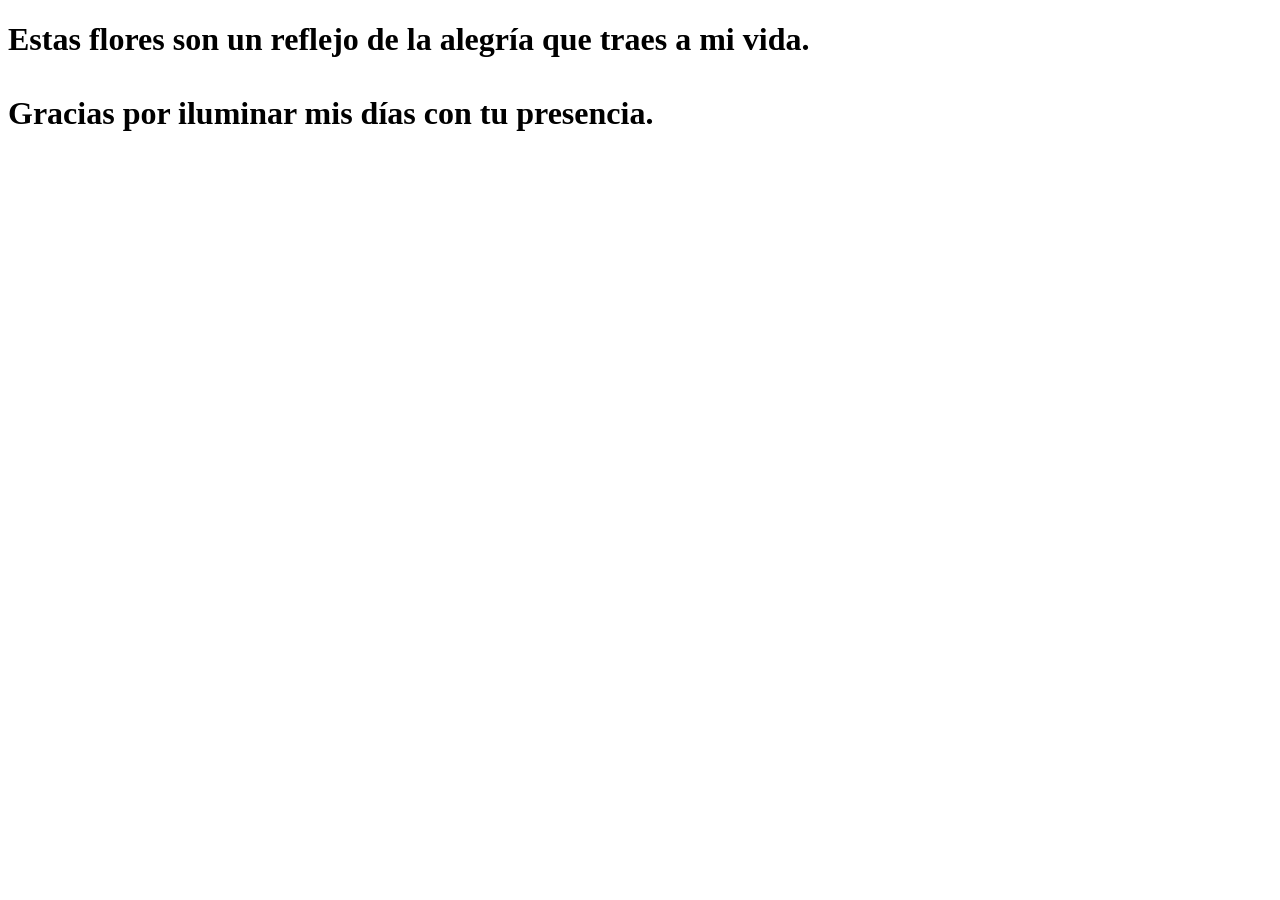
==== flower.html @ ed83cfde "Add files via upload" ====
<!DOCTYPE html>
<html lang="es">
  <head>
    <meta charset="UTF-8" />
    <meta http-equiv="X-UA-Compatible" content="IE=edge" />
    <meta name="viewport" content="width=device-width, initial-scale=1.0" />
    <link rel="stylesheet" href="css/main.css" />
    <link rel="icon" href="img/flowers.png" type="image/x-icon" />
    <title>Feliz dia de la mijer</title>
  </head>
  <body class="container">
    <audio src="sound/corazon-encantado.mp4" autoplay></audio>
    <div id="lyrics">
     
    </div>
    <h1 class="titulo">Estas flores son un reflejo de la alegría que traes a mi vida. <br> <br>
      Gracias por iluminar mis días con tu presencia.</h1>
  
    <div class="night"></div>
    <div class="flowers">
      <div class="flower flower--1">
        <div class="flower__leafs flower__leafs--1">
          <div class="flower__leaf flower__leaf--1"></div>
          <div class="flower__leaf flower__leaf--2"></div>
          <div class="flower__leaf flower__leaf--3"></div>
          <div class="flower__leaf flower__leaf--4"></div>
          <div class="flower__white-circle"></div>

          <div class="flower__light flower__light--1"></div>
          <div class="flower__light flower__light--2"></div>
          <div class="flower__light flower__light--3"></div>
          <div class="flower__light flower__light--4"></div>
          <div class="flower__light flower__light--5"></div>
          <div class="flower__light flower__light--6"></div>
          <div class="flower__light flower__light--7"></div>
          <div class="flower__light flower__light--8"></div>
        </div>
        <div class="flower__line">
          <div class="flower__line__leaf flower__line__leaf--1"></div>
          <div class="flower__line__leaf flower__line__leaf--2"></div>
          <div class="flower__line__leaf flower__line__leaf--3"></div>
          <div class="flower__line__leaf flower__line__leaf--4"></div>
          <div class="flower__line__leaf flower__line__leaf--5"></div>
          <div class="flower__line__leaf flower__line__leaf--6"></div>
        </div>
      </div>

      <div class="flower flower--2">
        <div class="flower__leafs flower__leafs--2">
          <div class="flower__leaf flower__leaf--1"></div>
          <div class="flower__leaf flower__leaf--2"></div>
          <div class="flower__leaf flower__leaf--3"></div>
          <div class="flower__leaf flower__leaf--4"></div>
          <div class="flower__white-circle"></div>

          <div class="flower__light flower__light--1"></div>
          <div class="flower__light flower__light--2"></div>
          <div class="flower__light flower__light--3"></div>
          <div class="flower__light flower__light--4"></div>
          <div class="flower__light flower__light--5"></div>
          <div class="flower__light flower__light--6"></div>
          <div class="flower__light flower__light--7"></div>
          <div class="flower__light flower__light--8"></div>
        </div>
        <div class="flower__line">
          <div class="flower__line__leaf flower__line__leaf--1"></div>
          <div class="flower__line__leaf flower__line__leaf--2"></div>
          <div class="flower__line__leaf flower__line__leaf--3"></div>
          <div class="flower__line__leaf flower__line__leaf--4"></div>
        </div>
      </div>

      <div class="flower flower--3">
        <div class="flower__leafs flower__leafs--3">
          <div class="flower__leaf flower__leaf--1"></div>
          <div class="flower__leaf flower__leaf--2"></div>
          <div class="flower__leaf flower__leaf--3"></div>
          <div class="flower__leaf flower__leaf--4"></div>
          <div class="flower__white-circle"></div>

          <div class="flower__light flower__light--1"></div>
          <div class="flower__light flower__light--2"></div>
          <div class="flower__light flower__light--3"></div>
          <div class="flower__light flower__light--4"></div>
          <div class="flower__light flower__light--5"></div>
          <div class="flower__light flower__light--6"></div>
          <div class="flower__light flower__light--7"></div>
          <div class="flower__light flower__light--8"></div>
        </div>
        <div class="flower__line">
          <div class="flower__line__leaf flower__line__leaf--1"></div>
          <div class="flower__line__leaf flower__line__leaf--2"></div>
          <div class="flower__line__leaf flower__line__leaf--3"></div>
          <div class="flower__line__leaf flower__line__leaf--4"></div>
        </div>
      </div>

      <div class="grow-ans" style="--d: 1.2s">
        <div class="flower__g-long">
          <div class="flower__g-long__top"></div>
          <div class="flower__g-long__bottom"></div>
        </div>
      </div>

      <div class="growing-grass">
        <div class="flower__grass flower__grass--1">
          <div class="flower__grass--top"></div>
          <div class="flower__grass--bottom"></div>
          <div class="flower__grass__leaf flower__grass__leaf--1"></div>
          <div class="flower__grass__leaf flower__grass__leaf--2"></div>
          <div class="flower__grass__leaf flower__grass__leaf--3"></div>
          <div class="flower__grass__leaf flower__grass__leaf--4"></div>
          <div class="flower__grass__leaf flower__grass__leaf--5"></div>
          <div class="flower__grass__leaf flower__grass__leaf--6"></div>
          <div class="flower__grass__leaf flower__grass__leaf--7"></div>
          <div class="flower__grass__leaf flower__grass__leaf--8"></div>
          <div class="flower__grass__overlay"></div>
        </div>
      </div>

      <div class="growing-grass">
        <div class="flower__grass flower__grass--2">
          <div class="flower__grass--top"></div>
          <div class="flower__grass--bottom"></div>
          <div class="flower__grass__leaf flower__grass__leaf--1"></div>
          <div class="flower__grass__leaf flower__grass__leaf--2"></div>
          <div class="flower__grass__leaf flower__grass__leaf--3"></div>
          <div class="flower__grass__leaf flower__grass__leaf--4"></div>
          <div class="flower__grass__leaf flower__grass__leaf--5"></div>
          <div class="flower__grass__leaf flower__grass__leaf--6"></div>
          <div class="flower__grass__leaf flower__grass__leaf--7"></div>
          <div class="flower__grass__leaf flower__grass__leaf--8"></div>
          <div class="flower__grass__overlay"></div>
        </div>
      </div>

      <div class="grow-ans" style="--d: 2.4s">
        <div class="flower__g-right flower__g-right--1">
          <div class="leaf"></div>
        </div>
      </div>

      <div class="grow-ans" style="--d: 2.8s">
        <div class="flower__g-right flower__g-right--2">
          <div class="leaf"></div>
        </div>
      </div>

      <div class="grow-ans" style="--d: 2.8s">
        <div class="flower__g-front">
          <div
            class="flower__g-front__leaf-wrapper flower__g-front__leaf-wrapper--1"
          >
            <div class="flower__g-front__leaf"></div>
          </div>
          <div
            class="flower__g-front__leaf-wrapper flower__g-front__leaf-wrapper--2"
          >
            <div class="flower__g-front__leaf"></div>
          </div>
          <div
            class="flower__g-front__leaf-wrapper flower__g-front__leaf-wrapper--3"
          >
            <div class="flower__g-front__leaf"></div>
          </div>
          <div
            class="flower__g-front__leaf-wrapper flower__g-front__leaf-wrapper--4"
          >
            <div class="flower__g-front__leaf"></div>
          </div>
          <div
            class="flower__g-front__leaf-wrapper flower__g-front__leaf-wrapper--5"
          >
            <div class="flower__g-front__leaf"></div>
          </div>
          <div
            class="flower__g-front__leaf-wrapper flower__g-front__leaf-wrapper--6"
          >
            <div class="flower__g-front__leaf"></div>
          </div>
          <div
            class="flower__g-front__leaf-wrapper flower__g-front__leaf-wrapper--7"
          >
            <div class="flower__g-front__leaf"></div>
          </div>
          <div
            class="flower__g-front__leaf-wrapper flower__g-front__leaf-wrapper--8"
          >
            <div class="flower__g-front__leaf"></div>
          </div>
          <div class="flower__g-front__line"></div>
        </div>
      </div>

      <div class="grow-ans" style="--d: 3.2s">
        <div class="flower__g-fr">
          <div class="leaf"></div>
          <div class="flower__g-fr__leaf flower__g-fr__leaf--1"></div>
          <div class="flower__g-fr__leaf flower__g-fr__leaf--2"></div>
          <div class="flower__g-fr__leaf flower__g-fr__leaf--3"></div>
          <div class="flower__g-fr__leaf flower__g-fr__leaf--4"></div>
          <div class="flower__g-fr__leaf flower__g-fr__leaf--5"></div>
          <div class="flower__g-fr__leaf flower__g-fr__leaf--6"></div>
          <div class="flower__g-fr__leaf flower__g-fr__leaf--7"></div>
          <div class="flower__g-fr__leaf flower__g-fr__leaf--8"></div>
        </div>
      </div>

      <div class="long-g long-g--0">
        <div class="grow-ans" style="--d: 3s">
          <div class="leaf leaf--0"></div>
        </div>
        <div class="grow-ans" style="--d: 2.2s">
          <div class="leaf leaf--1"></div>
        </div>
        <div class="grow-ans" style="--d: 3.4s">
          <div class="leaf leaf--2"></div>
        </div>
        <div class="grow-ans" style="--d: 3.6s">
          <div class="leaf leaf--3"></div>
        </div>
      </div>

      <div class="long-g long-g--1">
        <div class="grow-ans" style="--d: 3.6s">
          <div class="leaf leaf--0"></div>
        </div>
        <div class="grow-ans" style="--d: 3.8s">
          <div class="leaf leaf--1"></div>
        </div>
        <div class="grow-ans" style="--d: 4s">
          <div class="leaf leaf--2"></div>
        </div>
        <div class="grow-ans" style="--d: 4.2s">
          <div class="leaf leaf--3"></div>
        </div>
      </div>

      <div class="long-g long-g--2">
        <div class="grow-ans" style="--d: 4s">
          <div class="leaf leaf--0"></div>
        </div>
        <div class="grow-ans" style="--d: 4.2s">
          <div class="leaf leaf--1"></div>
        </div>
        <div class="grow-ans" style="--d: 4.4s">
          <div class="leaf leaf--2"></div>
        </div>
        <div class="grow-ans" style="--d: 4.6s">
          <div class="leaf leaf--3"></div>
        </div>
      </div>

      <div class="long-g long-g--3">
        <div class="grow-ans" style="--d: 4s">
          <div class="leaf leaf--0"></div>
        </div>
        <div class="grow-ans" style="--d: 4.2s">
          <div class="leaf leaf--1"></div>
        </div>
        <div class="grow-ans" style="--d: 3s">
          <div class="leaf leaf--2"></div>
        </div>
        <div class="grow-ans" style="--d: 3.6s">
          <div class="leaf leaf--3"></div>
        </div>
      </div>

      <div class="long-g long-g--4">
        <div class="grow-ans" style="--d: 4s">
          <div class="leaf leaf--0"></div>
        </div>
        <div class="grow-ans" style="--d: 4.2s">
          <div class="leaf leaf--1"></div>
        </div>
        <div class="grow-ans" style="--d: 3s">
          <div class="leaf leaf--2"></div>
        </div>
        <div class="grow-ans" style="--d: 3.6s">
          <div class="leaf leaf--3"></div>
        </div>
      </div>

      <div class="long-g long-g--5">
        <div class="grow-ans" style="--d: 4s">
          <div class="leaf leaf--0"></div>
        </div>
        <div class="grow-ans" style="--d: 4.2s">
          <div class="leaf leaf--1"></div>
        </div>
        <div class="grow-ans" style="--d: 3s">
          <div class="leaf leaf--2"></div>
        </div>
        <div class="grow-ans" style="--d: 3.6s">
          <div class="leaf leaf--3"></div>
        </div>
      </div>

      <div class="long-g long-g--6">
        <div class="grow-ans" style="--d: 4.2s">
          <div class="leaf leaf--0"></div>
        </div>
        <div class="grow-ans" style="--d: 4.4s">
          <div class="leaf leaf--1"></div>
        </div>
        <div class="grow-ans" style="--d: 4.6s">
          <div class="leaf leaf--2"></div>
        </div>
        <div class="grow-ans" style="--d: 4.8s">
          <div class="leaf leaf--3"></div>
        </div>
      </div>

      <div class="long-g long-g--7">
        <div class="grow-ans" style="--d: 3s">
          <div class="leaf leaf--0"></div>
        </div>
        <div class="grow-ans" style="--d: 3.2s">
          <div class="leaf leaf--1"></div>
        </div>
        <div class="grow-ans" style="--d: 3.5s">
          <div class="leaf leaf--2"></div>
        </div>
        <div class="grow-ans" style="--d: 3.6s">
          <div class="leaf leaf--3"></div>
        </div>
      </div>
    </div>
    <script src="anim.js"></script>
    <script src="main.js"></script>
  </body>
</html>
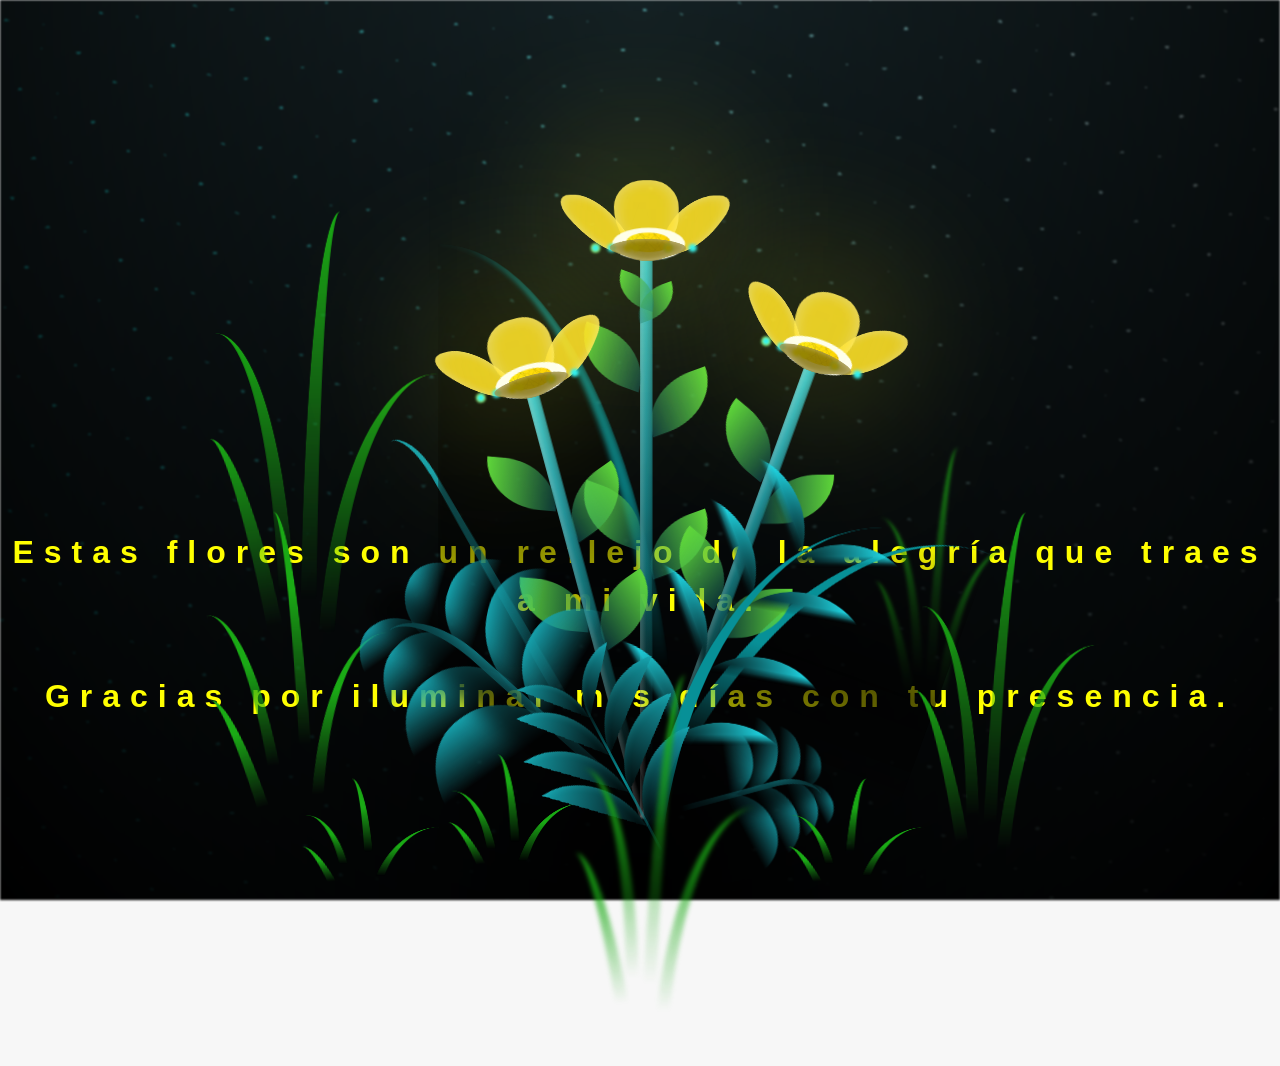
==== commit 312d6eed: "Update flower.html" ====
--- a/flower.html
+++ b/flower.html
@@ -4,8 +4,8 @@
     <meta charset="UTF-8" />
     <meta http-equiv="X-UA-Compatible" content="IE=edge" />
     <meta name="viewport" content="width=device-width, initial-scale=1.0" />
-    <link rel="stylesheet" href="css/main.css" />
-    <link rel="icon" href="img/flowers.png" type="image/x-icon" />
+    <link rel="stylesheet" href="main.css" />
+    <link rel="icon" href="flowers.png" type="image/x-icon" />
     <title>Feliz dia de la mijer</title>
   </head>
   <body class="container">
@@ -329,4 +329,4 @@
     <script src="anim.js"></script>
     <script src="main.js"></script>
   </body>
-</html>+</html>
--- a/main.css
+++ b/main.css
@@ -0,0 +1,1704 @@
+*,
+*::after,
+*::before {
+  padding: 0;
+  margin: 0;
+  box-sizing: border-box;
+}
+
+:root {
+  --dark-color: #000;
+}
+
+body {
+  display: flex;
+  align-items: flex-end;
+  justify-content: center;
+  min-height: 100vh;
+  background-color: var(--dark-color);
+  overflow: hidden;
+  perspective: 1000px;
+}
+
+#lyrics {
+  font-size: 28px;
+  font-family: "Franklin Gothic Medium", "Arial Narrow", Arial, sans-serif;
+  color: white;
+  position: absolute;
+  margin-bottom: 20%;
+  z-index: 1;
+  font-weight: bold;
+  letter-spacing: 4px;
+}
+@media only screen and (max-width: 600px) {
+  /* Estilos específicos para dispositivos con un ancho máximo de 600px */
+  #lyrics {
+      font-size: 14px; /* Reduce el tamaño del texto para dispositivos más pequeños */
+      margin-bottom: 530px;
+      letter-spacing: 3px;
+  }
+
+}
+.titulo {
+  margin-bottom: 180px;
+  font-family: "Arial Narrow", Arial, sans-serif;
+  color: yellow;
+  position: absolute;
+  font-weight: bold;
+  letter-spacing: 10px;
+  opacity: 0;
+  animation: fadeIn 3s ease-in-out forwards;
+  text-align: center;
+}
+@keyframes fadeIn {
+  from {
+    opacity: 0;
+  }
+  to {
+    opacity: 1;
+  }
+}
+
+.night {
+  z-index: -1;
+  position: absolute;
+  left: 50%;
+  top: 0;
+  transform: translateX(-50%);
+  width: 100%;
+  height: 100%;
+  filter: blur(0.1vmin);
+  background-image: radial-gradient(
+      ellipse at top,
+      transparent 0%,
+      var(--dark-color)
+    ),
+    radial-gradient(
+      ellipse at bottom,
+      var(--dark-color),
+      rgba(145, 233, 255, 0.2)
+    ),
+    repeating-linear-gradient(
+      220deg,
+      rgb(0, 0, 0) 0px,
+      rgb(0, 0, 0) 19px,
+      transparent 19px,
+      transparent 22px
+    ),
+    repeating-linear-gradient(
+      189deg,
+      rgb(0, 0, 0) 0px,
+      rgb(0, 0, 0) 19px,
+      transparent 19px,
+      transparent 22px
+    ),
+    repeating-linear-gradient(
+      148deg,
+      rgb(0, 0, 0) 0px,
+      rgb(0, 0, 0) 19px,
+      transparent 19px,
+      transparent 22px
+    ),
+    linear-gradient(90deg, rgb(0, 255, 250), rgb(240, 240, 240));
+}
+
+.flowers {
+  position: relative;
+  transform: scale(0.9);
+  /*margin-bottom: 100px;
+  */
+}
+
+@media only screen and (max-width: 600px) {
+  /* Estilos específicos para dispositivos con un ancho máximo de 600px */
+.flowers {
+      font-size: 14px;
+      margin-bottom: 35%;
+      letter-spacing: 3px;
+      transform: scale(1.0);
+}
+
+}
+
+.flower {
+  position: absolute;
+  bottom: 10vmin;
+  transform-origin: bottom center;
+  z-index: 10;
+  --fl-speed: 0.8s;
+}
+.flower--1 {
+  -webkit-animation: moving-flower-1 4s linear infinite;
+  animation: moving-flower-1 4s linear infinite;
+}
+.flower--1 .flower__line {
+  height: 70vmin;
+  -webkit-animation-delay: 0.3s;
+  animation-delay: 0.3s;
+}
+.flower--1 .flower__line__leaf--1 {
+  -webkit-animation: blooming-leaf-right var(--fl-speed) 1.6s backwards;
+  animation: blooming-leaf-right var(--fl-speed) 1.6s backwards;
+}
+.flower--1 .flower__line__leaf--2 {
+  -webkit-animation: blooming-leaf-right var(--fl-speed) 1.4s backwards;
+  animation: blooming-leaf-right var(--fl-speed) 1.4s backwards;
+}
+.flower--1 .flower__line__leaf--3 {
+  -webkit-animation: blooming-leaf-left var(--fl-speed) 1.2s backwards;
+  animation: blooming-leaf-left var(--fl-speed) 1.2s backwards;
+}
+.flower--1 .flower__line__leaf--4 {
+  -webkit-animation: blooming-leaf-left var(--fl-speed) 1s backwards;
+  animation: blooming-leaf-left var(--fl-speed) 1s backwards;
+}
+.flower--1 .flower__line__leaf--5 {
+  -webkit-animation: blooming-leaf-right var(--fl-speed) 1.8s backwards;
+  animation: blooming-leaf-right var(--fl-speed) 1.8s backwards;
+}
+.flower--1 .flower__line__leaf--6 {
+  -webkit-animation: blooming-leaf-left var(--fl-speed) 2s backwards;
+  animation: blooming-leaf-left var(--fl-speed) 2s backwards;
+}
+.flower--2 {
+  left: 50%;
+  transform: rotate(20deg);
+  -webkit-animation: moving-flower-2 4s linear infinite;
+  animation: moving-flower-2 4s linear infinite;
+}
+.flower--2 .flower__line {
+  height: 60vmin;
+  -webkit-animation-delay: 0.6s;
+  animation-delay: 0.6s;
+}
+.flower--2 .flower__line__leaf--1 {
+  -webkit-animation: blooming-leaf-right var(--fl-speed) 1.9s backwards;
+  animation: blooming-leaf-right var(--fl-speed) 1.9s backwards;
+}
+.flower--2 .flower__line__leaf--2 {
+  -webkit-animation: blooming-leaf-right var(--fl-speed) 1.7s backwards;
+  animation: blooming-leaf-right var(--fl-speed) 1.7s backwards;
+}
+.flower--2 .flower__line__leaf--3 {
+  -webkit-animation: blooming-leaf-left var(--fl-speed) 1.5s backwards;
+  animation: blooming-leaf-left var(--fl-speed) 1.5s backwards;
+}
+.flower--2 .flower__line__leaf--4 {
+  -webkit-animation: blooming-leaf-left var(--fl-speed) 1.3s backwards;
+  animation: blooming-leaf-left var(--fl-speed) 1.3s backwards;
+}
+.flower--3 {
+  left: 50%;
+  transform: rotate(-15deg);
+  -webkit-animation: moving-flower-3 4s linear infinite;
+  animation: moving-flower-3 4s linear infinite;
+}
+.flower--3 .flower__line {
+  -webkit-animation-delay: 0.9s;
+  animation-delay: 0.9s;
+}
+.flower--3 .flower__line__leaf--1 {
+  -webkit-animation: blooming-leaf-right var(--fl-speed) 2.5s backwards;
+  animation: blooming-leaf-right var(--fl-speed) 2.5s backwards;
+}
+.flower--3 .flower__line__leaf--2 {
+  -webkit-animation: blooming-leaf-right var(--fl-speed) 2.3s backwards;
+  animation: blooming-leaf-right var(--fl-speed) 2.3s backwards;
+}
+.flower--3 .flower__line__leaf--3 {
+  -webkit-animation: blooming-leaf-left var(--fl-speed) 2.1s backwards;
+  animation: blooming-leaf-left var(--fl-speed) 2.1s backwards;
+}
+.flower--3 .flower__line__leaf--4 {
+  -webkit-animation: blooming-leaf-left var(--fl-speed) 1.9s backwards;
+  animation: blooming-leaf-left var(--fl-speed) 1.9s backwards;
+}
+.flower__leafs {
+  position: relative;
+  -webkit-animation: blooming-flower 2s backwards;
+  animation: blooming-flower 2s backwards;
+}
+.flower__leafs--1 {
+  -webkit-animation-delay: 1.1s;
+  animation-delay: 1.1s;
+}
+.flower__leafs--2 {
+  -webkit-animation-delay: 1.4s;
+  animation-delay: 1.4s;
+}
+.flower__leafs--3 {
+  -webkit-animation-delay: 1.7s;
+  animation-delay: 1.7s;
+}
+.flower__leafs::after {
+  content: "";
+  position: absolute;
+  left: 0;
+  top: 0;
+  transform: translate(-50%, -100%);
+  width: 8vmin;
+  height: 8vmin;
+  background-color: #f9fd25;
+  /* background-color: #fd2525; */
+  filter: blur(10vmin);
+}
+.flower__leaf {
+  position: absolute;
+  bottom: 0;
+  left: 50%;
+  width: 8vmin;
+  height: 11vmin;
+  border-radius: 51% 49% 47% 53%/44% 45% 55% 69%;
+  background-color: #253bfd;
+  background-color: #fddd25;
+  transform-origin: bottom center;
+  opacity: 0.9;
+  box-shadow: inset 0 0 2vmin rgba(255, 255, 255, 0.5);
+}
+.flower__leaf--1 {
+  transform: translate(-10%, 1%) rotateY(40deg) rotateX(-50deg);
+}
+.flower__leaf--2 {
+  transform: translate(-50%, -4%) rotateX(40deg);
+}
+.flower__leaf--3 {
+  transform: translate(-90%, 0%) rotateY(45deg) rotateX(50deg);
+}
+.flower__leaf--4 {
+  width: 8vmin;
+  height: 8vmin;
+  transform-origin: bottom left;
+  border-radius: 4vmin 10vmin 4vmin 4vmin;
+  transform: translate(0%, 18%) rotateX(70deg) rotate(-43deg);
+  background-color: #7c6901;
+  z-index: 1;
+  opacity: 0.8;
+}
+.flower__white-circle {
+  position: absolute;
+  left: -3.5vmin;
+  top: -3vmin;
+  width: 9vmin;
+  height: 4vmin;
+  border-radius: 50%;
+  background-color: #fff;
+}
+.flower__white-circle::after {
+  content: "";
+  position: absolute;
+  left: 50%;
+  top: 45%;
+  transform: translate(-50%, -50%);
+  width: 60%;
+  height: 60%;
+  border-radius: inherit;
+  background-image: repeating-linear-gradient(
+      135deg,
+      rgba(0, 0, 0, 0.03) 0px,
+      rgba(0, 0, 0, 0.03) 1px,
+      transparent 1px,
+      transparent 12px
+    ),
+    repeating-linear-gradient(
+      45deg,
+      rgba(0, 0, 0, 0.03) 0px,
+      rgba(0, 0, 0, 0.03) 1px,
+      transparent 1px,
+      transparent 12px
+    ),
+    repeating-linear-gradient(
+      67.5deg,
+      rgba(0, 0, 0, 0.03) 0px,
+      rgba(0, 0, 0, 0.03) 1px,
+      transparent 1px,
+      transparent 12px
+    ),
+    repeating-linear-gradient(
+      135deg,
+      rgba(0, 0, 0, 0.03) 0px,
+      rgba(0, 0, 0, 0.03) 1px,
+      transparent 1px,
+      transparent 12px
+    ),
+    repeating-linear-gradient(
+      45deg,
+      rgba(0, 0, 0, 0.03) 0px,
+      rgba(0, 0, 0, 0.03) 1px,
+      transparent 1px,
+      transparent 12px
+    ),
+    repeating-linear-gradient(
+      112.5deg,
+      rgba(0, 0, 0, 0.03) 0px,
+      rgba(0, 0, 0, 0.03) 1px,
+      transparent 1px,
+      transparent 12px
+    ),
+    repeating-linear-gradient(
+      112.5deg,
+      rgba(0, 0, 0, 0.03) 0px,
+      rgba(0, 0, 0, 0.03) 1px,
+      transparent 1px,
+      transparent 12px
+    ),
+    repeating-linear-gradient(
+      45deg,
+      rgba(0, 0, 0, 0.03) 0px,
+      rgba(0, 0, 0, 0.03) 1px,
+      transparent 1px,
+      transparent 12px
+    ),
+    repeating-linear-gradient(
+      22.5deg,
+      rgba(0, 0, 0, 0.03) 0px,
+      rgba(0, 0, 0, 0.03) 1px,
+      transparent 1px,
+      transparent 12px
+    ),
+    repeating-linear-gradient(
+      45deg,
+      rgba(0, 0, 0, 0.03) 0px,
+      rgba(0, 0, 0, 0.03) 1px,
+      transparent 1px,
+      transparent 12px
+    ),
+    repeating-linear-gradient(
+      22.5deg,
+      rgba(0, 0, 0, 0.03) 0px,
+      rgba(0, 0, 0, 0.03) 1px,
+      transparent 1px,
+      transparent 12px
+    ),
+    repeating-linear-gradient(
+      135deg,
+      rgba(0, 0, 0, 0.03) 0px,
+      rgba(0, 0, 0, 0.03) 1px,
+      transparent 1px,
+      transparent 12px
+    ),
+    repeating-linear-gradient(
+      157.5deg,
+      rgba(0, 0, 0, 0.03) 0px,
+      rgba(0, 0, 0, 0.03) 1px,
+      transparent 1px,
+      transparent 12px
+    ),
+    repeating-linear-gradient(
+      67.5deg,
+      rgba(0, 0, 0, 0.03) 0px,
+      rgba(0, 0, 0, 0.03) 1px,
+      transparent 1px,
+      transparent 12px
+    ),
+    repeating-linear-gradient(
+      67.5deg,
+      rgba(0, 0, 0, 0.03) 0px,
+      rgba(0, 0, 0, 0.03) 1px,
+      transparent 1px,
+      transparent 12px
+    ),
+    linear-gradient(90deg, rgb(255, 235, 18), rgb(255, 206, 0));
+}
+.flower__line {
+  height: 55vmin;
+  width: 1.5vmin;
+  background-image: linear-gradient(
+      to left,
+      rgba(0, 0, 0, 0.2),
+      transparent,
+      rgba(255, 255, 255, 0.2)
+    ),
+    linear-gradient(to top, transparent 10%, #14757a, #39c6d6);
+  box-shadow: inset 0 0 2px rgba(0, 0, 0, 0.5);
+  -webkit-animation: grow-flower-tree 4s backwards;
+  animation: grow-flower-tree 4s backwards;
+}
+.flower__line__leaf {
+  --w: 7vmin;
+  --h: calc(var(--w) + 2vmin);
+  position: absolute;
+  top: 20%;
+  left: 90%;
+  width: var(--w);
+  height: var(--h);
+  border-top-right-radius: var(--h);
+  border-bottom-left-radius: var(--h);
+  background-image: linear-gradient(to top, rgba(20, 117, 122, 0.4), #5ed639);
+}
+.flower__line__leaf--1 {
+  transform: rotate(70deg) rotateY(30deg);
+}
+.flower__line__leaf--2 {
+  top: 45%;
+  transform: rotate(70deg) rotateY(30deg);
+}
+.flower__line__leaf--3,
+.flower__line__leaf--4,
+.flower__line__leaf--6 {
+  border-top-right-radius: 0;
+  border-bottom-left-radius: 0;
+  border-top-left-radius: var(--h);
+  border-bottom-right-radius: var(--h);
+  left: -460%;
+  top: 12%;
+  transform: rotate(-70deg) rotateY(30deg);
+}
+.flower__line__leaf--4 {
+  top: 40%;
+}
+.flower__line__leaf--5 {
+  top: 0;
+  transform-origin: left;
+  transform: rotate(70deg) rotateY(30deg) scale(0.6);
+}
+.flower__line__leaf--6 {
+  top: -2%;
+  left: -450%;
+  transform-origin: right;
+  transform: rotate(-70deg) rotateY(30deg) scale(0.6);
+}
+.flower__light {
+  position: absolute;
+  bottom: 0vmin;
+  width: 1vmin;
+  height: 1vmin;
+  background-color: rgb(255, 251, 0);
+  border-radius: 50%;
+  filter: blur(0.2vmin);
+  -webkit-animation: light-ans 4s linear infinite backwards;
+  animation: light-ans 4s linear infinite backwards;
+}
+.flower__light:nth-child(odd) {
+  background-color: #23f0ff;
+}
+.flower__light--1 {
+  left: -2vmin;
+  -webkit-animation-delay: 1s;
+  animation-delay: 1s;
+}
+.flower__light--2 {
+  left: 3vmin;
+  -webkit-animation-delay: 0.5s;
+  animation-delay: 0.5s;
+}
+.flower__light--3 {
+  left: -6vmin;
+  -webkit-animation-delay: 0.3s;
+  animation-delay: 0.3s;
+}
+.flower__light--4 {
+  left: 6vmin;
+  -webkit-animation-delay: 0.9s;
+  animation-delay: 0.9s;
+}
+.flower__light--5 {
+  left: -1vmin;
+  -webkit-animation-delay: 1.5s;
+  animation-delay: 1.5s;
+}
+.flower__light--6 {
+  left: -4vmin;
+  -webkit-animation-delay: 3s;
+  animation-delay: 3s;
+}
+.flower__light--7 {
+  left: 3vmin;
+  -webkit-animation-delay: 2s;
+  animation-delay: 2s;
+}
+.flower__light--8 {
+  left: -6vmin;
+  -webkit-animation-delay: 3.5s;
+  animation-delay: 3.5s;
+}
+.flower__grass {
+  --c: #159faa;
+  --line-w: 1.5vmin;
+  position: absolute;
+  bottom: 12vmin;
+  left: -7vmin;
+  display: flex;
+  flex-direction: column;
+  align-items: flex-end;
+  z-index: 20;
+  transform-origin: bottom center;
+  transform: rotate(-48deg) rotateY(40deg);
+}
+.flower__grass--1 {
+  -webkit-animation: moving-grass 2s linear infinite;
+  animation: moving-grass 2s linear infinite;
+}
+.flower__grass--2 {
+  left: 2vmin;
+  bottom: 10vmin;
+  transform: scale(0.5) rotate(75deg) rotateX(10deg) rotateY(-200deg);
+  opacity: 0.8;
+  z-index: 0;
+  -webkit-animation: moving-grass--2 1.5s linear infinite;
+  animation: moving-grass--2 1.5s linear infinite;
+}
+.flower__grass--top {
+  width: 7vmin;
+  height: 10vmin;
+  border-top-right-radius: 100%;
+  border-right: var(--line-w) solid var(--c);
+  transform-origin: bottom center;
+  transform: rotate(-2deg);
+}
+.flower__grass--bottom {
+  margin-top: -2px;
+  width: var(--line-w);
+  height: 25vmin;
+  background-image: linear-gradient(to top, transparent, var(--c));
+}
+.flower__grass__leaf {
+  --size: 10vmin;
+  position: absolute;
+  width: calc(var(--size) * 2.1);
+  height: var(--size);
+  border-top-left-radius: var(--size);
+  border-top-right-radius: var(--size);
+  background-image: linear-gradient(
+    to top,
+    transparent,
+    transparent 30%,
+    var(--c)
+  );
+  z-index: 100;
+}
+.flower__grass__leaf--1 {
+  top: -6%;
+  left: 30%;
+  --size: 6vmin;
+  transform: rotate(-20deg);
+  -webkit-animation: growing-grass-ans--1 2s 2.6s backwards;
+  animation: growing-grass-ans--1 2s 2.6s backwards;
+}
+@-webkit-keyframes growing-grass-ans--1 {
+  0% {
+    transform-origin: bottom left;
+    transform: rotate(-20deg) scale(0);
+  }
+}
+@keyframes growing-grass-ans--1 {
+  0% {
+    transform-origin: bottom left;
+    transform: rotate(-20deg) scale(0);
+  }
+}
+.flower__grass__leaf--2 {
+  top: -5%;
+  left: -110%;
+  --size: 6vmin;
+  transform: rotate(10deg);
+  -webkit-animation: growing-grass-ans--2 2s 2.4s linear backwards;
+  animation: growing-grass-ans--2 2s 2.4s linear backwards;
+}
+@-webkit-keyframes growing-grass-ans--2 {
+  0% {
+    transform-origin: bottom right;
+    transform: rotate(10deg) scale(0);
+  }
+}
+@keyframes growing-grass-ans--2 {
+  0% {
+    transform-origin: bottom right;
+    transform: rotate(10deg) scale(0);
+  }
+}
+.flower__grass__leaf--3 {
+  top: 5%;
+  left: 60%;
+  --size: 8vmin;
+  transform: rotate(-18deg) rotateX(-20deg);
+  -webkit-animation: growing-grass-ans--3 2s 2.2s linear backwards;
+  animation: growing-grass-ans--3 2s 2.2s linear backwards;
+}
+@-webkit-keyframes growing-grass-ans--3 {
+  0% {
+    transform-origin: bottom left;
+    transform: rotate(-18deg) rotateX(-20deg) scale(0);
+  }
+}
+@keyframes growing-grass-ans--3 {
+  0% {
+    transform-origin: bottom left;
+    transform: rotate(-18deg) rotateX(-20deg) scale(0);
+  }
+}
+.flower__grass__leaf--4 {
+  top: 6%;
+  left: -135%;
+  --size: 8vmin;
+  transform: rotate(2deg);
+  -webkit-animation: growing-grass-ans--4 2s 2s linear backwards;
+  animation: growing-grass-ans--4 2s 2s linear backwards;
+}
+@-webkit-keyframes growing-grass-ans--4 {
+  0% {
+    transform-origin: bottom right;
+    transform: rotate(2deg) scale(0);
+  }
+}
+@keyframes growing-grass-ans--4 {
+  0% {
+    transform-origin: bottom right;
+    transform: rotate(2deg) scale(0);
+  }
+}
+.flower__grass__leaf--5 {
+  top: 20%;
+  left: 60%;
+  --size: 10vmin;
+  transform: rotate(-24deg) rotateX(-20deg);
+  -webkit-animation: growing-grass-ans--5 2s 1.8s linear backwards;
+  animation: growing-grass-ans--5 2s 1.8s linear backwards;
+}
+@-webkit-keyframes growing-grass-ans--5 {
+  0% {
+    transform-origin: bottom left;
+    transform: rotate(-24deg) rotateX(-20deg) scale(0);
+  }
+}
+@keyframes growing-grass-ans--5 {
+  0% {
+    transform-origin: bottom left;
+    transform: rotate(-24deg) rotateX(-20deg) scale(0);
+  }
+}
+.flower__grass__leaf--6 {
+  top: 22%;
+  left: -180%;
+  --size: 10vmin;
+  transform: rotate(10deg);
+  -webkit-animation: growing-grass-ans--6 2s 1.6s linear backwards;
+  animation: growing-grass-ans--6 2s 1.6s linear backwards;
+}
+@-webkit-keyframes growing-grass-ans--6 {
+  0% {
+    transform-origin: bottom right;
+    transform: rotate(10deg) scale(0);
+  }
+}
+@keyframes growing-grass-ans--6 {
+  0% {
+    transform-origin: bottom right;
+    transform: rotate(10deg) scale(0);
+  }
+}
+.flower__grass__leaf--7 {
+  top: 39%;
+  left: 70%;
+  --size: 10vmin;
+  transform: rotate(-10deg);
+  -webkit-animation: growing-grass-ans--7 2s 1.4s linear backwards;
+  animation: growing-grass-ans--7 2s 1.4s linear backwards;
+}
+@-webkit-keyframes growing-grass-ans--7 {
+  0% {
+    transform-origin: bottom left;
+    transform: rotate(-10deg) scale(0);
+  }
+}
+@keyframes growing-grass-ans--7 {
+  0% {
+    transform-origin: bottom left;
+    transform: rotate(-10deg) scale(0);
+  }
+}
+.flower__grass__leaf--8 {
+  top: 40%;
+  left: -215%;
+  --size: 11vmin;
+  transform: rotate(10deg);
+  -webkit-animation: growing-grass-ans--8 2s 1.2s linear backwards;
+  animation: growing-grass-ans--8 2s 1.2s linear backwards;
+}
+@-webkit-keyframes growing-grass-ans--8 {
+  0% {
+    transform-origin: bottom right;
+    transform: rotate(10deg) scale(0);
+  }
+}
+@keyframes growing-grass-ans--8 {
+  0% {
+    transform-origin: bottom right;
+    transform: rotate(10deg) scale(0);
+  }
+}
+.flower__grass__overlay {
+  position: absolute;
+  top: -10%;
+  right: 0%;
+  width: 100%;
+  height: 100%;
+  background-color: rgba(0, 0, 0, 0.6);
+  filter: blur(1.5vmin);
+  z-index: 100;
+}
+.flower__g-long {
+  --w: 2vmin;
+  --h: 6vmin;
+  --c: #159faa;
+  position: absolute;
+  bottom: 10vmin;
+  left: -3vmin;
+  transform-origin: bottom center;
+  transform: rotate(-30deg) rotateY(-20deg);
+  display: flex;
+  flex-direction: column;
+  align-items: flex-end;
+  -webkit-animation: flower-g-long-ans 3s linear infinite;
+  animation: flower-g-long-ans 3s linear infinite;
+}
+@-webkit-keyframes flower-g-long-ans {
+  0%,
+  100% {
+    transform: rotate(-30deg) rotateY(-20deg);
+  }
+  50% {
+    transform: rotate(-32deg) rotateY(-20deg);
+  }
+}
+@keyframes flower-g-long-ans {
+  0%,
+  100% {
+    transform: rotate(-30deg) rotateY(-20deg);
+  }
+  50% {
+    transform: rotate(-32deg) rotateY(-20deg);
+  }
+}
+.flower__g-long__top {
+  top: calc(var(--h) * -1);
+  width: calc(var(--w) + 1vmin);
+  height: var(--h);
+  border-top-right-radius: 100%;
+  border-right: 0.7vmin solid var(--c);
+  transform: translate(-0.7vmin, 1vmin);
+}
+.flower__g-long__bottom {
+  width: var(--w);
+  height: 50vmin;
+  transform-origin: bottom center;
+  background-image: linear-gradient(to top, transparent 30%, var(--c));
+  box-shadow: inset 0 0 2px rgba(0, 0, 0, 0.5);
+  -webkit-clip-path: polygon(35% 0, 65% 1%, 100% 100%, 0% 100%);
+  clip-path: polygon(35% 0, 65% 1%, 100% 100%, 0% 100%);
+}
+.flower__g-right {
+  position: absolute;
+  bottom: 6vmin;
+  left: -2vmin;
+  transform-origin: bottom left;
+  transform: rotate(20deg);
+}
+.flower__g-right .leaf {
+  width: 30vmin;
+  height: 50vmin;
+  border-top-left-radius: 100%;
+  border-left: 2vmin solid #079097;
+  background-image: linear-gradient(
+    to bottom,
+    transparent,
+    var(--dark-color) 60%
+  );
+  -webkit-mask-image: linear-gradient(to top, transparent 30%, #079097 60%);
+}
+.flower__g-right--1 {
+  -webkit-animation: flower-g-right-ans 2.5s linear infinite;
+  animation: flower-g-right-ans 2.5s linear infinite;
+}
+.flower__g-right--2 {
+  left: 5vmin;
+  transform: rotateY(-180deg);
+  -webkit-animation: flower-g-right-ans--2 3s linear infinite;
+  animation: flower-g-right-ans--2 3s linear infinite;
+}
+.flower__g-right--2 .leaf {
+  height: 75vmin;
+  filter: blur(0.3vmin);
+  opacity: 0.8;
+}
+@-webkit-keyframes flower-g-right-ans {
+  0%,
+  100% {
+    transform: rotate(20deg);
+  }
+  50% {
+    transform: rotate(24deg) rotateX(-20deg);
+  }
+}
+@keyframes flower-g-right-ans {
+  0%,
+  100% {
+    transform: rotate(20deg);
+  }
+  50% {
+    transform: rotate(24deg) rotateX(-20deg);
+  }
+}
+@-webkit-keyframes flower-g-right-ans--2 {
+  0%,
+  100% {
+    transform: rotateY(-180deg) rotate(0deg) rotateX(-20deg);
+  }
+  50% {
+    transform: rotateY(-180deg) rotate(6deg) rotateX(-20deg);
+  }
+}
+@keyframes flower-g-right-ans--2 {
+  0%,
+  100% {
+    transform: rotateY(-180deg) rotate(0deg) rotateX(-20deg);
+  }
+  50% {
+    transform: rotateY(-180deg) rotate(6deg) rotateX(-20deg);
+  }
+}
+.flower__g-front {
+  position: absolute;
+  bottom: 6vmin;
+  left: 2.5vmin;
+  z-index: 100;
+  transform-origin: bottom center;
+  transform: rotate(-28deg) rotateY(30deg) scale(1.04);
+  -webkit-animation: flower__g-front-ans 2s linear infinite;
+  animation: flower__g-front-ans 2s linear infinite;
+}
+@-webkit-keyframes flower__g-front-ans {
+  0%,
+  100% {
+    transform: rotate(-28deg) rotateY(30deg) scale(1.04);
+  }
+  50% {
+    transform: rotate(-35deg) rotateY(40deg) scale(1.04);
+  }
+}
+@keyframes flower__g-front-ans {
+  0%,
+  100% {
+    transform: rotate(-28deg) rotateY(30deg) scale(1.04);
+  }
+  50% {
+    transform: rotate(-35deg) rotateY(40deg) scale(1.04);
+  }
+}
+.flower__g-front__line {
+  width: 0.3vmin;
+  height: 20vmin;
+  background-image: linear-gradient(
+    to top,
+    transparent,
+    #079097,
+    transparent 100%
+  );
+  position: relative;
+}
+.flower__g-front__leaf-wrapper {
+  position: absolute;
+  top: 0;
+  left: 0;
+  transform-origin: bottom left;
+  transform: rotate(10deg);
+}
+.flower__g-front__leaf-wrapper:nth-child(even) {
+  left: 0vmin;
+  transform: rotateY(-180deg) rotate(5deg);
+  -webkit-animation: flower__g-front__leaf-left-ans 1s ease-in backwards;
+  animation: flower__g-front__leaf-left-ans 1s ease-in backwards;
+}
+.flower__g-front__leaf-wrapper:nth-child(odd) {
+  -webkit-animation: flower__g-front__leaf-ans 1s ease-in backwards;
+  animation: flower__g-front__leaf-ans 1s ease-in backwards;
+}
+.flower__g-front__leaf-wrapper--1 {
+  top: -8vmin;
+  transform: scale(0.7);
+  -webkit-animation: flower__g-front__leaf-ans 1s 5.5s ease-in backwards !important;
+  animation: flower__g-front__leaf-ans 1s 5.5s ease-in backwards !important;
+}
+.flower__g-front__leaf-wrapper--2 {
+  top: -8vmin;
+  transform: rotateY(-180deg) scale(0.7) !important;
+  -webkit-animation: flower__g-front__leaf-left-ans-2 1s 4.6s ease-in backwards !important;
+  animation: flower__g-front__leaf-left-ans-2 1s 4.6s ease-in backwards !important;
+}
+.flower__g-front__leaf-wrapper--3 {
+  top: -3vmin;
+  -webkit-animation: flower__g-front__leaf-ans 1s 4.6s ease-in backwards;
+  animation: flower__g-front__leaf-ans 1s 4.6s ease-in backwards;
+}
+.flower__g-front__leaf-wrapper--4 {
+  top: -3vmin;
+  transform: rotateY(-180deg) scale(0.9) !important;
+  -webkit-animation: flower__g-front__leaf-left-ans-2 1s 4.6s ease-in backwards !important;
+  animation: flower__g-front__leaf-left-ans-2 1s 4.6s ease-in backwards !important;
+}
+@-webkit-keyframes flower__g-front__leaf-left-ans-2 {
+  0% {
+    transform: rotateY(-180deg) scale(0);
+  }
+}
+@keyframes flower__g-front__leaf-left-ans-2 {
+  0% {
+    transform: rotateY(-180deg) scale(0);
+  }
+}
+.flower__g-front__leaf-wrapper--5,
+.flower__g-front__leaf-wrapper--6 {
+  top: 2vmin;
+}
+.flower__g-front__leaf-wrapper--7,
+.flower__g-front__leaf-wrapper--8 {
+  top: 6.5vmin;
+}
+.flower__g-front__leaf-wrapper--2 {
+  -webkit-animation-delay: 5.2s !important;
+  animation-delay: 5.2s !important;
+}
+.flower__g-front__leaf-wrapper--3 {
+  -webkit-animation-delay: 4.9s !important;
+  animation-delay: 4.9s !important;
+}
+.flower__g-front__leaf-wrapper--5 {
+  -webkit-animation-delay: 4.3s !important;
+  animation-delay: 4.3s !important;
+}
+.flower__g-front__leaf-wrapper--6 {
+  -webkit-animation-delay: 4.1s !important;
+  animation-delay: 4.1s !important;
+}
+.flower__g-front__leaf-wrapper--7 {
+  -webkit-animation-delay: 3.8s !important;
+  animation-delay: 3.8s !important;
+}
+.flower__g-front__leaf-wrapper--8 {
+  -webkit-animation-delay: 3.5s !important;
+  animation-delay: 3.5s !important;
+}
+@-webkit-keyframes flower__g-front__leaf-ans {
+  0% {
+    transform: rotate(10deg) scale(0);
+  }
+}
+@keyframes flower__g-front__leaf-ans {
+  0% {
+    transform: rotate(10deg) scale(0);
+  }
+}
+@-webkit-keyframes flower__g-front__leaf-left-ans {
+  0% {
+    transform: rotateY(-180deg) rotate(5deg) scale(0);
+  }
+}
+@keyframes flower__g-front__leaf-left-ans {
+  0% {
+    transform: rotateY(-180deg) rotate(5deg) scale(0);
+  }
+}
+.flower__g-front__leaf {
+  width: 10vmin;
+  height: 10vmin;
+  border-radius: 100% 0% 0% 100%/100% 100% 0% 0%;
+  box-shadow: inset 0 2px 1vmin hsla(184deg, 97%, 58%, 0.2);
+  background-image: linear-gradient(
+      to bottom left,
+      transparent,
+      var(--dark-color)
+    ),
+    linear-gradient(to bottom right, #159faa 50%, transparent 50%, transparent);
+  -webkit-mask-image: linear-gradient(
+    to bottom right,
+    #159faa 50%,
+    transparent 50%,
+    transparent
+  );
+  mask-image: linear-gradient(
+    to bottom right,
+    #159faa 50%,
+    transparent 50%,
+    transparent
+  );
+}
+.flower__g-fr {
+  position: absolute;
+  bottom: -4vmin;
+  left: vmin;
+  transform-origin: bottom left;
+  z-index: 10;
+  -webkit-animation: flower__g-fr-ans 2s linear infinite;
+  animation: flower__g-fr-ans 2s linear infinite;
+}
+@-webkit-keyframes flower__g-fr-ans {
+  0%,
+  100% {
+    transform: rotate(2deg);
+  }
+  50% {
+    transform: rotate(4deg);
+  }
+}
+@keyframes flower__g-fr-ans {
+  0%,
+  100% {
+    transform: rotate(2deg);
+  }
+  50% {
+    transform: rotate(4deg);
+  }
+}
+.flower__g-fr .leaf {
+  width: 30vmin;
+  height: 50vmin;
+  border-top-left-radius: 100%;
+  border-left: 2vmin solid #079097;
+  -webkit-mask-image: linear-gradient(to top, transparent 25%, #079097 50%);
+  position: relative;
+  z-index: 1;
+}
+.flower__g-fr__leaf {
+  position: absolute;
+  top: 0;
+  left: 0;
+  width: 10vmin;
+  height: 10vmin;
+  border-radius: 100% 0% 0% 100%/100% 100% 0% 0%;
+  box-shadow: inset 0 2px 1vmin hsla(184deg, 97%, 58%, 0.2);
+  background-image: linear-gradient(
+      to bottom left,
+      transparent,
+      var(--dark-color) 98%
+    ),
+    linear-gradient(to bottom right, #23f0ff 45%, transparent 50%, transparent);
+  -webkit-mask-image: linear-gradient(
+    135deg,
+    #159faa 40%,
+    transparent 50%,
+    transparent
+  );
+}
+.flower__g-fr__leaf--1 {
+  left: 20vmin;
+  transform: rotate(45deg);
+  -webkit-animation: flower__g-fr-leaft-ans-1 0.5s 5.2s linear backwards;
+  animation: flower__g-fr-leaft-ans-1 0.5s 5.2s linear backwards;
+}
+@-webkit-keyframes flower__g-fr-leaft-ans-1 {
+  0% {
+    transform-origin: left;
+    transform: rotate(45deg) scale(0);
+  }
+}
+@keyframes flower__g-fr-leaft-ans-1 {
+  0% {
+    transform-origin: left;
+    transform: rotate(45deg) scale(0);
+  }
+}
+.flower__g-fr__leaf--2 {
+  left: 12vmin;
+  top: -7vmin;
+  transform: rotate(25deg) rotateY(-180deg);
+  -webkit-animation: flower__g-fr-leaft-ans-6 0.5s 5s linear backwards;
+  animation: flower__g-fr-leaft-ans-6 0.5s 5s linear backwards;
+}
+.flower__g-fr__leaf--3 {
+  left: 15vmin;
+  top: 6vmin;
+  transform: rotate(55deg);
+  -webkit-animation: flower__g-fr-leaft-ans-5 0.5s 4.8s linear backwards;
+  animation: flower__g-fr-leaft-ans-5 0.5s 4.8s linear backwards;
+}
+.flower__g-fr__leaf--4 {
+  left: 6vmin;
+  top: -2vmin;
+  transform: rotate(25deg) rotateY(-180deg);
+  -webkit-animation: flower__g-fr-leaft-ans-6 0.5s 4.6s linear backwards;
+  animation: flower__g-fr-leaft-ans-6 0.5s 4.6s linear backwards;
+}
+.flower__g-fr__leaf--5 {
+  left: 10vmin;
+  top: 14vmin;
+  transform: rotate(55deg);
+  -webkit-animation: flower__g-fr-leaft-ans-5 0.5s 4.4s linear backwards;
+  animation: flower__g-fr-leaft-ans-5 0.5s 4.4s linear backwards;
+}
+@-webkit-keyframes flower__g-fr-leaft-ans-5 {
+  0% {
+    transform-origin: left;
+    transform: rotate(55deg) scale(0);
+  }
+}
+@keyframes flower__g-fr-leaft-ans-5 {
+  0% {
+    transform-origin: left;
+    transform: rotate(55deg) scale(0);
+  }
+}
+.flower__g-fr__leaf--6 {
+  left: 0vmin;
+  top: 6vmin;
+  transform: rotate(25deg) rotateY(-180deg);
+  -webkit-animation: flower__g-fr-leaft-ans-6 0.5s 4.2s linear backwards;
+  animation: flower__g-fr-leaft-ans-6 0.5s 4.2s linear backwards;
+}
+@-webkit-keyframes flower__g-fr-leaft-ans-6 {
+  0% {
+    transform-origin: right;
+    transform: rotate(25deg) rotateY(-180deg) scale(0);
+  }
+}
+@keyframes flower__g-fr-leaft-ans-6 {
+  0% {
+    transform-origin: right;
+    transform: rotate(25deg) rotateY(-180deg) scale(0);
+  }
+}
+.flower__g-fr__leaf--7 {
+  left: 5vmin;
+  top: 22vmin;
+  transform: rotate(45deg);
+  -webkit-animation: flower__g-fr-leaft-ans-7 0.5s 4s linear backwards;
+  animation: flower__g-fr-leaft-ans-7 0.5s 4s linear backwards;
+}
+@-webkit-keyframes flower__g-fr-leaft-ans-7 {
+  0% {
+    transform-origin: left;
+    transform: rotate(45deg) scale(0);
+  }
+}
+@keyframes flower__g-fr-leaft-ans-7 {
+  0% {
+    transform-origin: left;
+    transform: rotate(45deg) scale(0);
+  }
+}
+.flower__g-fr__leaf--8 {
+  left: -4vmin;
+  top: 15vmin;
+  transform: rotate(15deg) rotateY(-180deg);
+  -webkit-animation: flower__g-fr-leaft-ans-8 0.5s 3.8s linear backwards;
+  animation: flower__g-fr-leaft-ans-8 0.5s 3.8s linear backwards;
+}
+@-webkit-keyframes flower__g-fr-leaft-ans-8 {
+  0% {
+    transform-origin: right;
+    transform: rotate(15deg) rotateY(-180deg) scale(0);
+  }
+}
+@keyframes flower__g-fr-leaft-ans-8 {
+  0% {
+    transform-origin: right;
+    transform: rotate(15deg) rotateY(-180deg) scale(0);
+  }
+}
+
+.long-g {
+  position: absolute;
+  bottom: 25vmin;
+  left: -42vmin;
+  transform-origin: bottom left;
+}
+.long-g--1 {
+  bottom: 0vmin;
+  transform: scale(0.8) rotate(-5deg);
+}
+.long-g--1 .leaf {
+  -webkit-mask-image: linear-gradient(
+    to top,
+    transparent 40%,
+    #079097 80%
+  ) !important;
+}
+.long-g--1 .leaf--1 {
+  --w: 5vmin;
+  --h: 60vmin;
+  left: -2vmin;
+  transform: rotate(3deg) rotateY(-180deg);
+}
+.long-g--2,
+.long-g--3 {
+  bottom: -3vmin;
+  left: -35vmin;
+  transform-origin: center;
+  transform: scale(0.6) rotateX(60deg);
+}
+.long-g--2 .leaf,
+.long-g--3 .leaf {
+  -webkit-mask-image: linear-gradient(
+    to top,
+    transparent 50%,
+    #079097 80%
+  ) !important;
+}
+.long-g--2 .leaf--1,
+.long-g--3 .leaf--1 {
+  left: -1vmin;
+  transform: rotateY(-180deg);
+}
+.long-g--3 {
+  left: -17vmin;
+  bottom: 0vmin;
+}
+.long-g--3 .leaf {
+  -webkit-mask-image: linear-gradient(
+    to top,
+    transparent 40%,
+    #079097 80%
+  ) !important;
+}
+.long-g--4 {
+  left: 25vmin;
+  bottom: -3vmin;
+  transform-origin: center;
+  transform: scale(0.6) rotateX(60deg);
+}
+.long-g--4 .leaf {
+  -webkit-mask-image: linear-gradient(
+    to top,
+    transparent 50%,
+    #079097 80%
+  ) !important;
+}
+.long-g--5 {
+  left: 42vmin;
+  bottom: 0vmin;
+  transform: scale(0.8) rotate(2deg);
+}
+.long-g--6 {
+  left: 0vmin;
+  bottom: -20vmin;
+  z-index: 100;
+  filter: blur(0.3vmin);
+  transform: scale(0.8) rotate(2deg);
+}
+.long-g--7 {
+  left: 35vmin;
+  bottom: 20vmin;
+  z-index: -1;
+  filter: blur(0.3vmin);
+  transform: scale(0.6) rotate(2deg);
+  opacity: 0.7;
+}
+.long-g .leaf {
+  --w: 15vmin;
+  --h: 40vmin;
+  --c: #1aaa15;
+  position: absolute;
+  bottom: 0;
+  width: var(--w);
+  height: var(--h);
+  border-top-left-radius: 100%;
+  border-left: 2vmin solid var(--c);
+  -webkit-mask-image: linear-gradient(
+    to top,
+    transparent 20%,
+    var(--dark-color)
+  );
+  transform-origin: bottom center;
+}
+.long-g .leaf--0 {
+  left: 2vmin;
+  -webkit-animation: leaf-ans-1 4s linear infinite;
+  animation: leaf-ans-1 4s linear infinite;
+}
+.long-g .leaf--1 {
+  --w: 5vmin;
+  --h: 60vmin;
+  -webkit-animation: leaf-ans-1 4s linear infinite;
+  animation: leaf-ans-1 4s linear infinite;
+}
+.long-g .leaf--2 {
+  --w: 10vmin;
+  --h: 40vmin;
+  left: -0.5vmin;
+  bottom: 5vmin;
+  transform-origin: bottom left;
+  transform: rotateY(-180deg);
+  -webkit-animation: leaf-ans-2 3s linear infinite;
+  animation: leaf-ans-2 3s linear infinite;
+}
+.long-g .leaf--3 {
+  --w: 5vmin;
+  --h: 30vmin;
+  left: -1vmin;
+  bottom: 3.2vmin;
+  transform-origin: bottom left;
+  transform: rotate(-10deg) rotateY(-180deg);
+  -webkit-animation: leaf-ans-3 3s linear infinite;
+  animation: leaf-ans-3 3s linear infinite;
+}
+
+@-webkit-keyframes leaf-ans-1 {
+  0%,
+  100% {
+    transform: rotate(-5deg) scale(1);
+  }
+  50% {
+    transform: rotate(5deg) scale(1.1);
+  }
+}
+
+@keyframes leaf-ans-1 {
+  0%,
+  100% {
+    transform: rotate(-5deg) scale(1);
+  }
+  50% {
+    transform: rotate(5deg) scale(1.1);
+  }
+}
+@-webkit-keyframes leaf-ans-2 {
+  0%,
+  100% {
+    transform: rotateY(-180deg) rotate(5deg);
+  }
+  50% {
+    transform: rotateY(-180deg) rotate(0deg) scale(1.1);
+  }
+}
+@keyframes leaf-ans-2 {
+  0%,
+  100% {
+    transform: rotateY(-180deg) rotate(5deg);
+  }
+  50% {
+    transform: rotateY(-180deg) rotate(0deg) scale(1.1);
+  }
+}
+@-webkit-keyframes leaf-ans-3 {
+  0%,
+  100% {
+    transform: rotate(-10deg) rotateY(-180deg);
+  }
+  50% {
+    transform: rotate(-20deg) rotateY(-180deg);
+  }
+}
+@keyframes leaf-ans-3 {
+  0%,
+  100% {
+    transform: rotate(-10deg) rotateY(-180deg);
+  }
+  50% {
+    transform: rotate(-20deg) rotateY(-180deg);
+  }
+}
+.grow-ans {
+  -webkit-animation: grow-ans 2s var(--d) backwards;
+  animation: grow-ans 2s var(--d) backwards;
+}
+
+@-webkit-keyframes grow-ans {
+  0% {
+    transform: scale(0);
+    opacity: 0;
+  }
+}
+
+@keyframes grow-ans {
+  0% {
+    transform: scale(0);
+    opacity: 0;
+  }
+}
+@-webkit-keyframes light-ans {
+  0% {
+    opacity: 0;
+    transform: translateY(0vmin);
+  }
+  25% {
+    opacity: 1;
+    transform: translateY(-5vmin) translateX(-2vmin);
+  }
+  50% {
+    opacity: 1;
+    transform: translateY(-15vmin) translateX(2vmin);
+    filter: blur(0.2vmin);
+  }
+  75% {
+    transform: translateY(-20vmin) translateX(-2vmin);
+    filter: blur(0.2vmin);
+  }
+  100% {
+    transform: translateY(-30vmin);
+    opacity: 0;
+    filter: blur(1vmin);
+  }
+}
+@keyframes light-ans {
+  0% {
+    opacity: 0;
+    transform: translateY(0vmin);
+  }
+  25% {
+    opacity: 1;
+    transform: translateY(-5vmin) translateX(-2vmin);
+  }
+  50% {
+    opacity: 1;
+    transform: translateY(-15vmin) translateX(2vmin);
+    filter: blur(0.2vmin);
+  }
+  75% {
+    transform: translateY(-20vmin) translateX(-2vmin);
+    filter: blur(0.2vmin);
+  }
+  100% {
+    transform: translateY(-30vmin);
+    opacity: 0;
+    filter: blur(1vmin);
+  }
+}
+@-webkit-keyframes moving-flower-1 {
+  0%,
+  100% {
+    transform: rotate(2deg);
+  }
+  50% {
+    transform: rotate(-2deg);
+  }
+}
+@keyframes moving-flower-1 {
+  0%,
+  100% {
+    transform: rotate(2deg);
+  }
+  50% {
+    transform: rotate(-2deg);
+  }
+}
+@-webkit-keyframes moving-flower-2 {
+  0%,
+  100% {
+    transform: rotate(18deg);
+  }
+  50% {
+    transform: rotate(14deg);
+  }
+}
+@keyframes moving-flower-2 {
+  0%,
+  100% {
+    transform: rotate(18deg);
+  }
+  50% {
+    transform: rotate(14deg);
+  }
+}
+@-webkit-keyframes moving-flower-3 {
+  0%,
+  100% {
+    transform: rotate(-18deg);
+  }
+  50% {
+    transform: rotate(-20deg) rotateY(-10deg);
+  }
+}
+@keyframes moving-flower-3 {
+  0%,
+  100% {
+    transform: rotate(-18deg);
+  }
+  50% {
+    transform: rotate(-20deg) rotateY(-10deg);
+  }
+}
+@-webkit-keyframes blooming-leaf-right {
+  0% {
+    transform-origin: left;
+    transform: rotate(70deg) rotateY(30deg) scale(0);
+  }
+}
+@keyframes blooming-leaf-right {
+  0% {
+    transform-origin: left;
+    transform: rotate(70deg) rotateY(30deg) scale(0);
+  }
+}
+@-webkit-keyframes blooming-leaf-left {
+  0% {
+    transform-origin: right;
+    transform: rotate(-70deg) rotateY(30deg) scale(0);
+  }
+}
+@keyframes blooming-leaf-left {
+  0% {
+    transform-origin: right;
+    transform: rotate(-70deg) rotateY(30deg) scale(0);
+  }
+}
+@-webkit-keyframes grow-flower-tree {
+  0% {
+    height: 0;
+    border-radius: 1vmin;
+  }
+}
+@keyframes grow-flower-tree {
+  0% {
+    height: 0;
+    border-radius: 1vmin;
+  }
+}
+@-webkit-keyframes blooming-flower {
+  0% {
+    transform: scale(0);
+  }
+}
+@keyframes blooming-flower {
+  0% {
+    transform: scale(0);
+  }
+}
+@-webkit-keyframes moving-grass {
+  0%,
+  100% {
+    transform: rotate(-48deg) rotateY(40deg);
+  }
+  50% {
+    transform: rotate(-50deg) rotateY(40deg);
+  }
+}
+@keyframes moving-grass {
+  0%,
+  100% {
+    transform: rotate(-48deg) rotateY(40deg);
+  }
+  50% {
+    transform: rotate(-50deg) rotateY(40deg);
+  }
+}
+@-webkit-keyframes moving-grass--2 {
+  0%,
+  100% {
+    transform: scale(0.5) rotate(75deg) rotateX(10deg) rotateY(-200deg);
+  }
+  50% {
+    transform: scale(0.5) rotate(79deg) rotateX(10deg) rotateY(-200deg);
+  }
+}
+@keyframes moving-grass--2 {
+  0%,
+  100% {
+    transform: scale(0.5) rotate(75deg) rotateX(10deg) rotateY(-200deg);
+  }
+  50% {
+    transform: scale(0.5) rotate(79deg) rotateX(10deg) rotateY(-200deg);
+  }
+}
+.growing-grass {
+  -webkit-animation: growing-grass-ans 1s 2s backwards;
+  animation: growing-grass-ans 1s 2s backwards;
+}
+
+@-webkit-keyframes growing-grass-ans {
+  0% {
+    transform: scale(0);
+  }
+}
+
+@keyframes growing-grass-ans {
+  0% {
+    transform: scale(0);
+  }
+}
+.container * {
+  -webkit-animation-play-state: paused !important;
+  animation-play-state: paused !important;
+} /*# sourceMappingURL=main.css.map */
+
+
+/* Reset de estilos básicos */
+body, h1, p {
+  margin: 0;
+  padding: 0;
+}
+
+/* Estilos generales */
+body {
+  font-family: 'Arial', sans-serif;
+  background-color: #f7f7f7;
+  color: #333;
+}
+
+.container {
+  max-width: 1200px;
+  margin: 0 auto;
+  padding: 20px;
+}
+
+h1 {
+  font-size: 2em;
+  line-height: 1.5;
+  margin-bottom: 20px;
+}
+
+/* Media Queries para tamaños de pantalla diferentes */
+@media screen and (max-width: 600px) {
+  /* Estilos para pantallas pequeñas */
+  h1 {
+      font-size: 1.5em;
+  }
+}
+
+@media screen and (min-width: 601px) and (max-width: 1024px) {
+  /* Estilos para pantallas medianas */
+  h1 {
+      font-size: 1.8em;
+  }
+}
+
+@media screen and (min-width: 1025px) {
+  /* Estilos para pantallas grandes */
+  h1 {
+      font-size: 2em;
+  }
+}
+
+/* Agregar más estilos según sea necesario */
+
+/* =========================
+   RESPONSIVE PARA CELULARES
+   ========================= */
+
+@media screen and (max-width: 768px){
+
+.titulo{
+  width:90%;
+  left:50%;
+  transform:translateX(-50%);
+  margin-bottom:0;
+  top:10%;
+  font-size:18px;
+  letter-spacing:2px;
+  line-height:1.4;
+}
+
+#lyrics{
+  font-size:14px;
+  margin-bottom:60vh;
+  letter-spacing:2px;
+}
+
+/* reducir tamaño de flores */
+.flowers{
+  transform:scale(0.65);
+  margin-bottom:0;
+}
+
+}
+
+/* celulares pequeños */
+
+@media screen and (max-width:480px){
+
+.titulo{
+  font-size:16px;
+}
+
+.flowers{
+  transform:scale(0.55);
+}
+
+}
